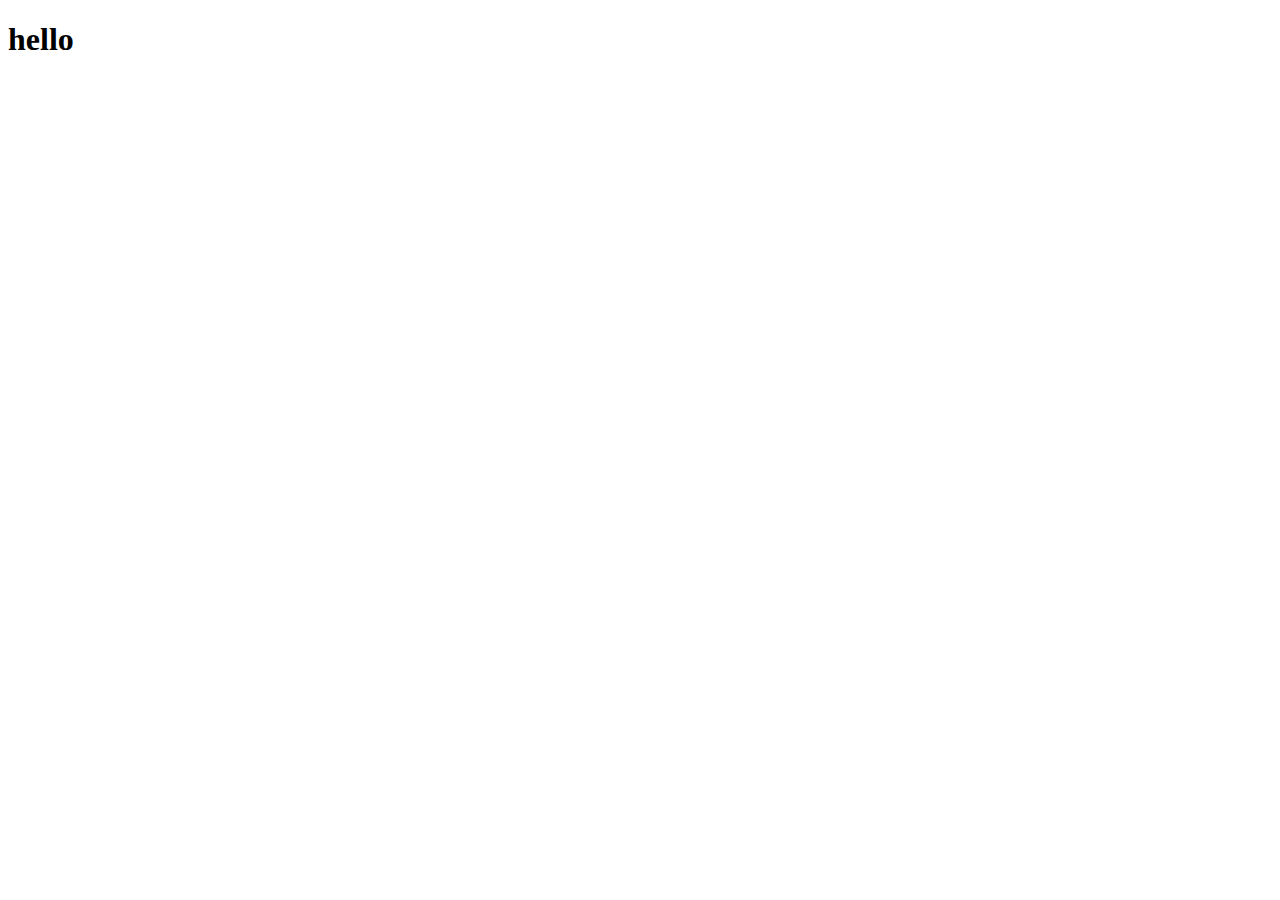
==== index.html @ 7bb6663a "say hello" ====
<!DOCTYPE html>
<html lang="en">
<head>
    <meta charset="UTF-8">
    <meta name="viewport" content="width=device-width, initial-scale=1.0">
    <title>Document</title>
</head>
<body>
    <h1>hello</h1>
</body>
</html>
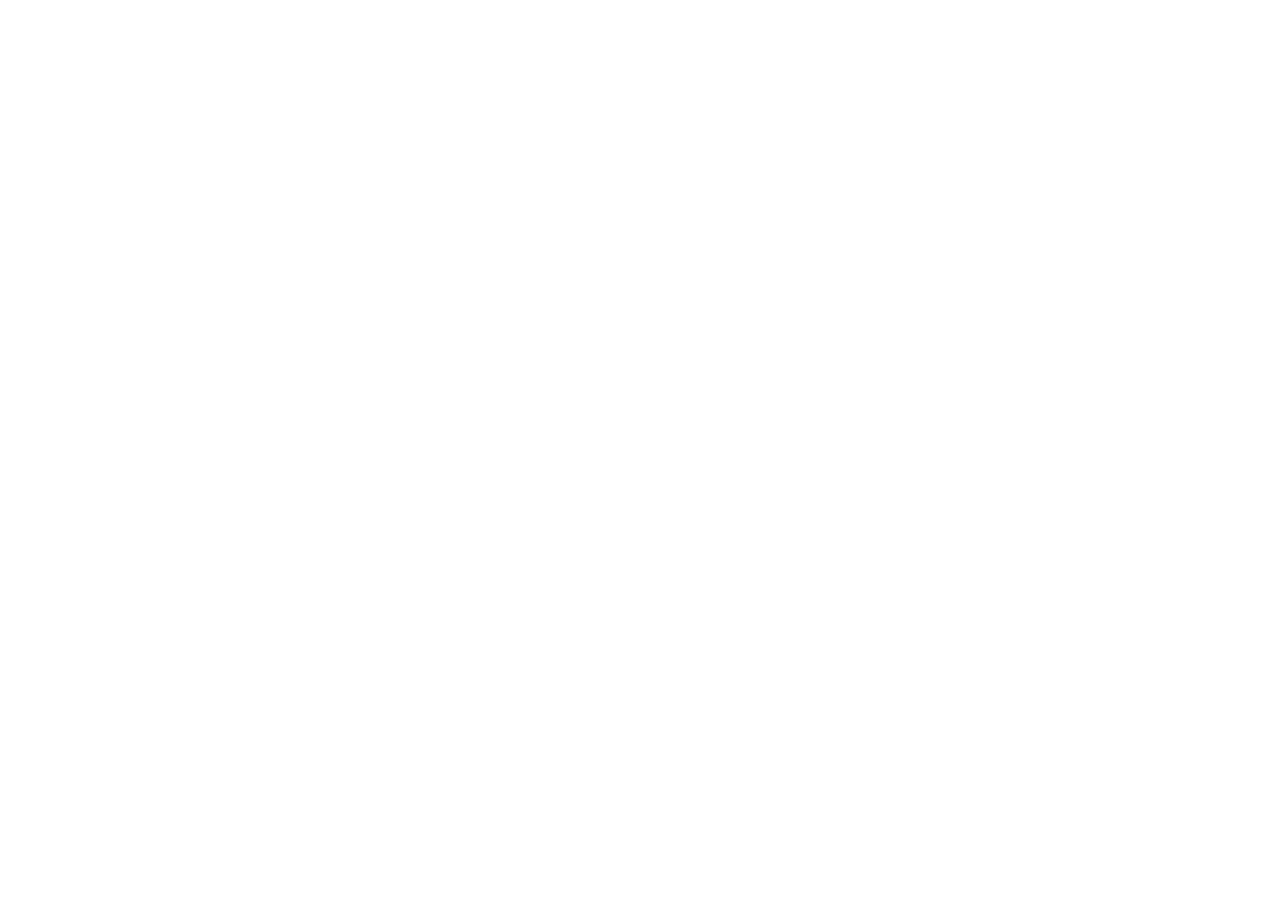
==== commit 659b3e5b: "creat index" ====
--- a/index.html
+++ b/index.html
@@ -6,6 +6,6 @@
     <title>Document</title>
 </head>
 <body>
-    <h1>hello</h1>
+    
 </body>
-</html>
+</html>